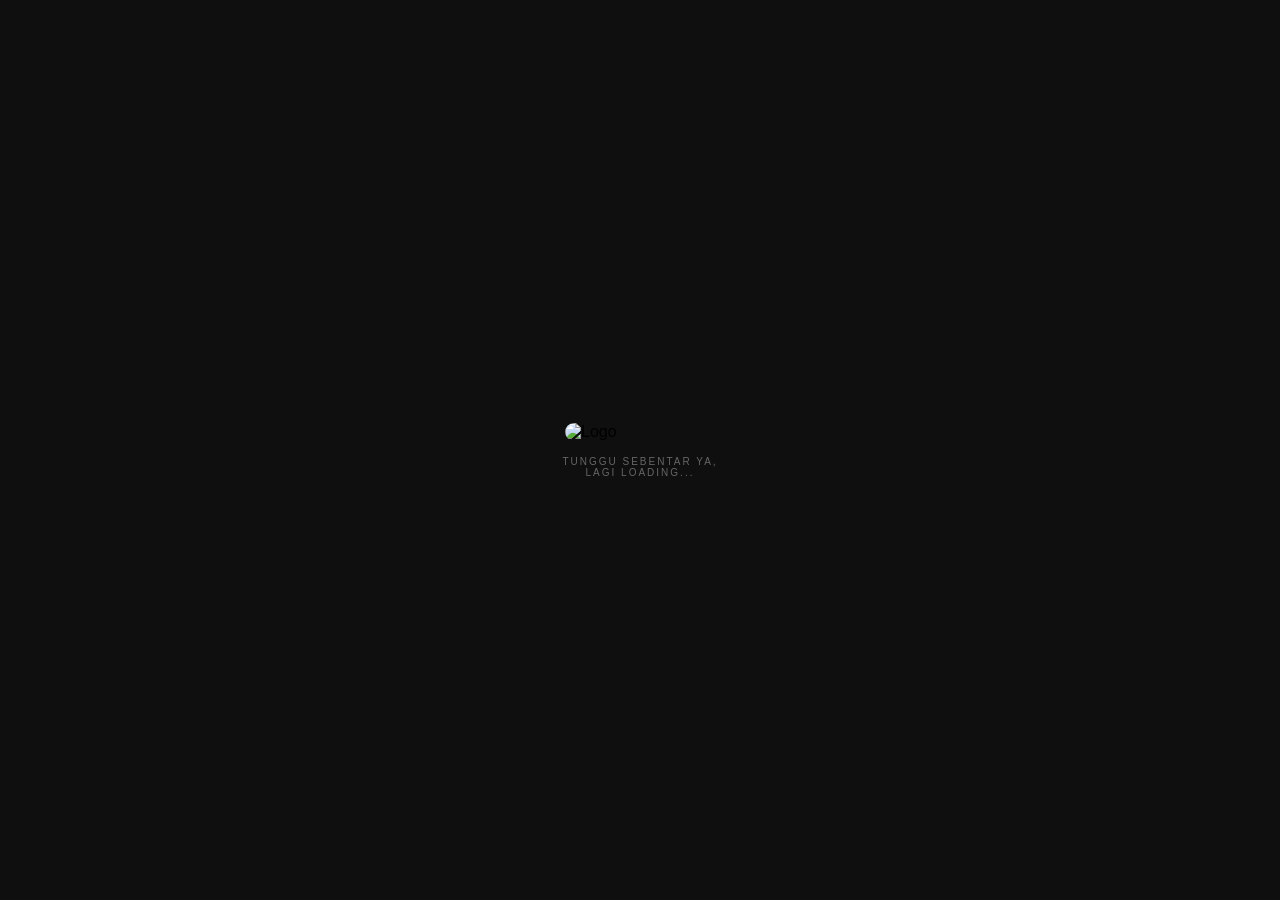
==== index.html @ 74f057d3 "Ok" ====
<!DOCTYPE html>
<html lang="id">
<head>
<meta charset="UTF-8">
<meta name="viewport" content="width=device-width, initial-scale=1.0">
<link rel="icon" type="image/jpeg" href="https://files.catbox.moe/1bdpm6.jpg">
<link rel="shortcut icon" type="image/jpeg" href="https://files.catbox.moe/1bdpm6.jpg">
<meta name="theme-color" content="#FACC15">
<title>Hiroko - Website Official</title>
<meta name="description" content="Pusat website terbaik kawaki.">
<meta name="keywords" content="Thanks To All">
<meta name="author" content="Kawaki">
<meta name="robots" content="index, follow">
<meta property="og:type" content="website">
<meta property="og:url" content="https://play.everfallnet.my.id/">
<meta property="og:title" content="Hiroko - Website Official">
<meta property="og:description" content="Website Official Kawaki">
<meta property="og:image" content="https://files.catbox.moe/1bdpm6.jpg">
<meta property="twitter:card" content="summary_large_image">
<meta property="twitter:title" content="Hiroko - Website Official">
<meta property="twitter:description" content="Website Official Kawaki">
<meta property="twitter:image" content="https://files.catbox.moe/1bdpm6.jpg">
<style>
* { margin: 0; padding: 0; box-sizing: border-box; }

body {
    background-color: #0f0f0f;
    height: 100vh;
    display: flex;
    justify-content: center;
    align-items: center;
    overflow: hidden;
    font-family: 'Poppins', sans-serif;
}

.loading-container {
    position: relative;
    width: 250px;
    display: flex;
    flex-direction: column;
    align-items: center;
}

.logo-wrapper {
    position: relative;
    display: block;
    overflow: hidden;
    border-radius: 10px;
    width: 150px;
}

.logo-img {
    width: 100%;
    height: auto;
    display: block;
    object-fit: contain;
}

.logo-wrapper::after {
    content: '';
    position: absolute;
    top: 0;
    left: -150%;
    width: 100%;
    height: 100%;
    background: linear-gradient(
        to right,
        rgba(255,255,255,0) 0%,
        rgba(255,255,255,0.8) 50%,
        rgba(255,255,255,0) 100%
    );
    transform: skewX(-25deg);
    animation: loading-shimmer 1.5s infinite;
}

@keyframes loading-shimmer {
    0% { left: -150%; }
    100% { left: 150%; }
}

.loading-text {
    color: #666;
    margin-top: 15px;
    text-align: center;
    font-size: 10px;
    letter-spacing: 2px;
    animation: pulse 1.5s infinite;
}

@keyframes pulse {
    0% { opacity: 0.5; }
    50% { opacity: 1; }
    100% { opacity: 0.5; }
}
</style>
</head>
<body>
<div class="loading-container">
    <div class="logo-wrapper">
        <img src="https://files.catbox.moe/defcsh.jpg" alt="Logo" class="logo-img">
    </div>
    <div class="loading-text">
        TUNGGU SEBENTAR YA,<br>LAGI LOADING...
    </div>
</div>

<script>
document.addEventListener('DOMContentLoaded', () => {
    setTimeout(() => {
        // Redirect ke profile.html (biarkan seperti ini atau hapus)
        window.location.href = 'profile.html';
    }, 5000);
});
</script>
</body>
</html>
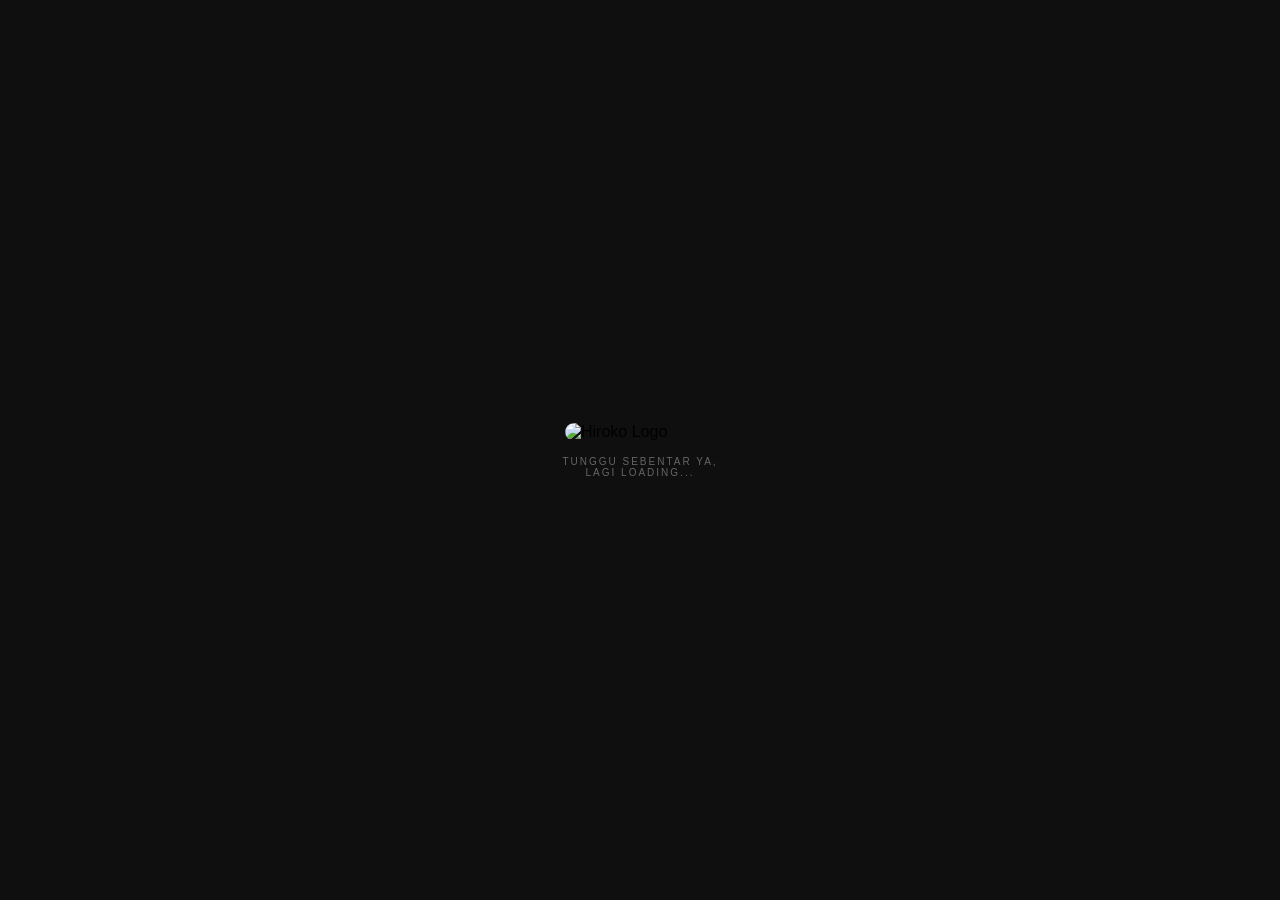
==== commit 9c325a3f: "Ok" ====
--- a/index.html
+++ b/index.html
@@ -1,116 +1,133 @@
 <!DOCTYPE html>
 <html lang="id">
 <head>
-<meta charset="UTF-8">
-<meta name="viewport" content="width=device-width, initial-scale=1.0">
-<link rel="icon" type="image/jpeg" href="https://files.catbox.moe/1bdpm6.jpg">
-<link rel="shortcut icon" type="image/jpeg" href="https://files.catbox.moe/1bdpm6.jpg">
-<meta name="theme-color" content="#FACC15">
-<title>Hiroko - Website Official</title>
-<meta name="description" content="Pusat website terbaik kawaki.">
-<meta name="keywords" content="Thanks To All">
-<meta name="author" content="Kawaki">
-<meta name="robots" content="index, follow">
-<meta property="og:type" content="website">
-<meta property="og:url" content="https://play.everfallnet.my.id/">
-<meta property="og:title" content="Hiroko - Website Official">
-<meta property="og:description" content="Website Official Kawaki">
-<meta property="og:image" content="https://files.catbox.moe/1bdpm6.jpg">
-<meta property="twitter:card" content="summary_large_image">
-<meta property="twitter:title" content="Hiroko - Website Official">
-<meta property="twitter:description" content="Website Official Kawaki">
-<meta property="twitter:image" content="https://files.catbox.moe/1bdpm6.jpg">
-<style>
-* { margin: 0; padding: 0; box-sizing: border-box; }
+    <meta charset="UTF-8">
+    <meta name="viewport" content="width=device-width, initial-scale=1.0">
+    <meta name="theme-color" content="#FACC15">
+    
+    <!-- FAVICON (Diperbaiki) -->
+    <link rel="icon" type="image/jpeg" href="https://files.catbox.moe/i98zyd.jpg">
+    <link rel="shortcut icon" type="image/jpeg" href="https://files.catbox.moe/i98zyd.jpg">
+    <link rel="apple-touch-icon" href="https://files.catbox.moe/i98zyd.jpg">
+    
+    <title>Hiroko - Website Official</title>
+    <meta name="description" content="Pusat website resmi Hiroko. Informasi lengkap, update terbaru, dan layanan terbaik dari Kawaki Official.">
+    <meta name="keywords" content="hiroko, hiroko official, kawaki, kawaki official, website hiroko, everfallnet">
+    <meta name="author" content="Kawaki">
+    <meta name="robots" content="index, follow">
+    
+    <!-- Canonical -->
+    <link rel="canonical" href="https://www.everfallnet.my.id/">
 
-body {
-    background-color: #0f0f0f;
-    height: 100vh;
-    display: flex;
-    justify-content: center;
-    align-items: center;
-    overflow: hidden;
-    font-family: 'Poppins', sans-serif;
-}
+    <!-- Open Graph -->
+    <meta property="og:type" content="website">
+    <meta property="og:url" content="https://www.everfallnet.my.id/">
+    <meta property="og:title" content="Hiroko - Website Official">
+    <meta property="og:description" content="Pusat website resmi Hiroko. Informasi lengkap dan update terbaru.">
+    <meta property="og:image" content="https://files.catbox.moe/i98zyd.jpg">
+    <meta property="og:image:width" content="1200">
+    <meta property="og:image:height" content="630">
 
-.loading-container {
-    position: relative;
-    width: 250px;
-    display: flex;
-    flex-direction: column;
-    align-items: center;
-}
+    <!-- Twitter -->
+    <meta property="twitter:card" content="summary_large_image">
+    <meta property="twitter:title" content="Hiroko - Website Official 👑">
+    <meta property="twitter:description" content="Pusat website resmi Hiroko.">
+    <meta property="twitter:image" content="https://files.catbox.moe/i98zyd.jpg">
 
-.logo-wrapper {
-    position: relative;
-    display: block;
-    overflow: hidden;
-    border-radius: 10px;
-    width: 150px;
-}
+    <style>
+        * { 
+            margin: 0; 
+            padding: 0; 
+            box-sizing: border-box; 
+        }
 
-.logo-img {
-    width: 100%;
-    height: auto;
-    display: block;
-    object-fit: contain;
-}
+        body {
+            background-color: #0f0f0f;
+            height: 100vh;
+            display: flex;
+            justify-content: center;
+            align-items: center;
+            overflow: hidden;
+            font-family: 'Poppins', sans-serif;
+        }
 
-.logo-wrapper::after {
-    content: '';
-    position: absolute;
-    top: 0;
-    left: -150%;
-    width: 100%;
-    height: 100%;
-    background: linear-gradient(
-        to right,
-        rgba(255,255,255,0) 0%,
-        rgba(255,255,255,0.8) 50%,
-        rgba(255,255,255,0) 100%
-    );
-    transform: skewX(-25deg);
-    animation: loading-shimmer 1.5s infinite;
-}
+        .loading-container {
+            position: relative;
+            width: 250px;
+            display: flex;
+            flex-direction: column;
+            align-items: center;
+        }
 
-@keyframes loading-shimmer {
-    0% { left: -150%; }
-    100% { left: 150%; }
-}
+        .logo-wrapper {
+            position: relative;
+            display: block;
+            overflow: hidden;
+            border-radius: 10px;
+            width: 150px;
+        }
 
-.loading-text {
-    color: #666;
-    margin-top: 15px;
-    text-align: center;
-    font-size: 10px;
-    letter-spacing: 2px;
-    animation: pulse 1.5s infinite;
-}
+        .logo-img {
+            width: 100%;
+            height: auto;
+            display: block;
+            object-fit: contain;
+        }
 
-@keyframes pulse {
-    0% { opacity: 0.5; }
-    50% { opacity: 1; }
-    100% { opacity: 0.5; }
-}
-</style>
+        .logo-wrapper::after {
+            content: '';
+            position: absolute;
+            top: 0;
+            left: -150%;
+            width: 100%;
+            height: 100%;
+            background: linear-gradient(
+                to right,
+                rgba(255,255,255,0) 0%,
+                rgba(255,255,255,0.8) 50%,
+                rgba(255,255,255,0) 100%
+            );
+            transform: skewX(-25deg);
+            animation: loading-shimmer 1.5s infinite;
+        }
+
+        @keyframes loading-shimmer {
+            0% { left: -150%; }
+            100% { left: 150%; }
+        }
+
+        .loading-text {
+            color: #666;
+            margin-top: 15px;
+            text-align: center;
+            font-size: 10px;
+            letter-spacing: 2px;
+            animation: pulse 1.5s infinite;
+        }
+
+        @keyframes pulse {
+            0% { opacity: 0.5; }
+            50% { opacity: 1; }
+            100% { opacity: 0.5; }
+        }
+    </style>
 </head>
 <body>
-<div class="loading-container">
-    <div class="logo-wrapper">
-        <img src="https://files.catbox.moe/defcsh.jpg" alt="Logo" class="logo-img">
+    <div class="loading-container">
+        <div class="logo-wrapper">
+            <img src="https://files.catbox.moe/defcsh.jpg" alt="Hiroko Logo" class="logo-img">
+        </div>
+        <div class="loading-text">
+            TUNGGU SEBENTAR YA,<br>LAGI LOADING...
+        </div>
     </div>
-    <div class="loading-text">
-        TUNGGU SEBENTAR YA,<br>LAGI LOADING...
-    </div>
-</div>
 
-<script>
-document.addEventListener('DOMContentLoaded', () => {
-    setTimeout(() => {
-        // Redirect ke profile.html (biarkan seperti ini atau hapus)
-        window.location.href = 'profile.html';
-    }, 5000);
-});
-</script>
+    <script>
+        document.addEventListener('DOMContentLoaded', () => {
+            setTimeout(() => {
+                window.location.href = 'Msisgshs37281JdjdbMmsisnsksjshskjssisiis93939299.html';
+            }, 5000);
+        });
+    </script>
 </body>
 </html>
